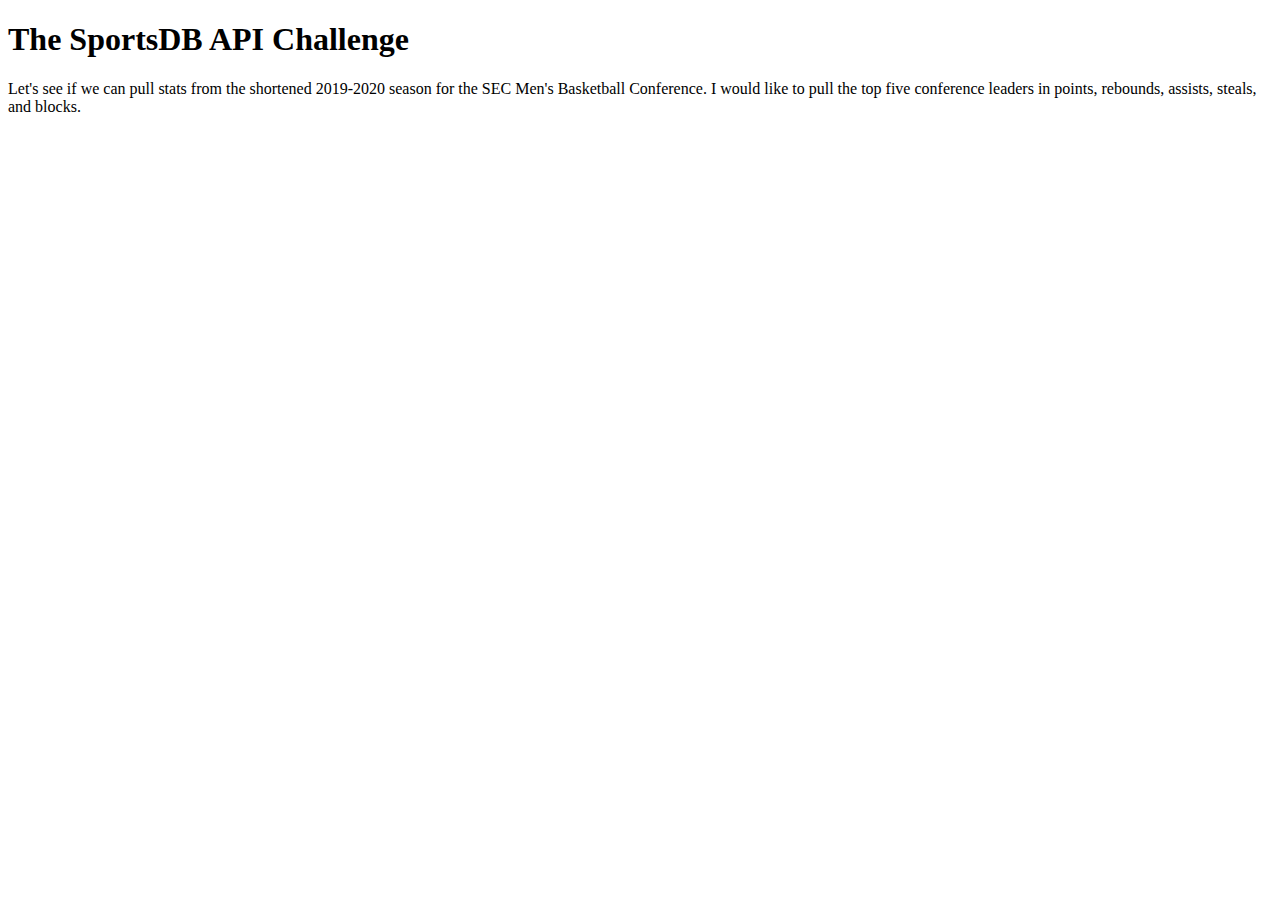
==== thesportsdb.html @ f4dff71c "Initial API Commit" ====
<!DOCTYPE html>
<html lang="en">
<head>
    <meta charset="UTF-8">
    <meta name="viewport" content="width=device-width, initial-scale=1.0">
    <meta http-equiv="X-UA-Compatible" content="ie=edge">
    <title>The Sports DB: API Challenge</title>
</head>
<body>
    <h1>The SportsDB API Challenge</h1>
    <p>Let's see if we can pull stats from the shortened 2019-2020 season for the SEC Men's Basketball Conference.  I would like to pull the top five conference leaders in points, rebounds, assists, steals, and blocks.</p>


</body>
</html>
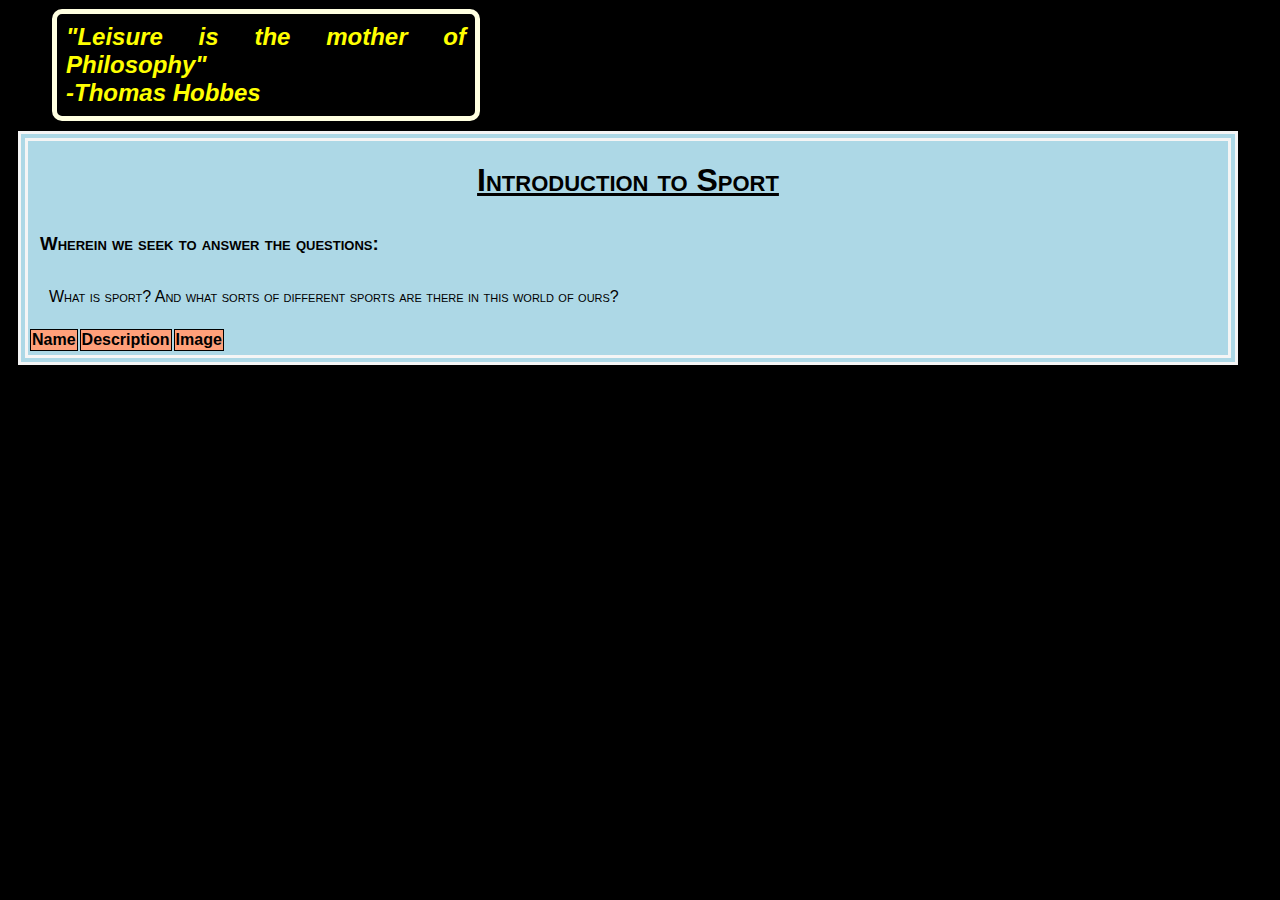
==== commit b6d7e977: "API Challenge Complete" ====
--- a/thesportsdb.html
+++ b/thesportsdb.html
@@ -5,11 +5,26 @@
     <meta name="viewport" content="width=device-width, initial-scale=1.0">
     <meta http-equiv="X-UA-Compatible" content="ie=edge">
     <title>The Sports DB: API Challenge</title>
+    <link href="the sportsdb.css" rel="stylesheet">
 </head>
-<body>
-    <h1>The SportsDB API Challenge</h1>
-    <p>Let's see if we can pull stats from the shortened 2019-2020 season for the SEC Men's Basketball Conference.  I would like to pull the top five conference leaders in points, rebounds, assists, steals, and blocks.</p>
-
-
+<body style="background-color: black;">
+    <h2> "Leisure is the mother of Philosophy"<br> -Thomas Hobbes</h2>
+    <div class="container">
+        <h1 style="text-align: center;"><u>Introduction to Sport</u></h1>
+            
+                    <h3>Wherein we seek to answer the questions:</h3>
+                            <p>What is sport? And what sorts of different sports are there in this world of ours?</p>
+                            <div>
+                                <table>
+                                    <tr>
+                                        <th>Name</th>
+                                        <th>Description</th>
+                                        <th>Image</th>
+                                    </tr>
+                                    <tr id="rocketData"></tr>
+                                </table>
+                            </div>  
+    </div>
+<script src="thesportsdb.js"></script>
 </body>
 </html>--- a/the sportsdb.css
+++ b/the sportsdb.css
@@ -0,0 +1,55 @@
+.container {
+    background-color: lightblue;
+    width: 1200px;
+    height: 100%;
+    margin: 10px;
+    border: 10px double whitesmoke;
+    display: flex;
+    flex-direction: column;
+    flex-wrap: wrap;
+    text-align: auto;
+    font-family: 'Trebuchet MS', 'Lucida Sans Unicode', 'Lucida Grande', 'Lucida Sans', Arial, sans-serif;
+    font-style: bold;
+    color: black;
+    z-index: 0;
+}
+
+h1 {
+    font-variant: small-caps;
+}
+
+h2 {
+    width: 400px;
+    margin: 9px;
+    padding: 9px;
+    border: 5px solid lightyellow;
+    border-radius: 10px 10px 10px 10px;
+    font-family: 'Franklin Gothic Medium', 'Arial Narrow', Arial, sans-serif;
+    font-style: oblique;
+    color: yellow;
+    background-color: black;
+    left: 35px;
+    position: relative;
+    text-align: justify;
+}
+
+th {
+    border: 1px solid black;
+    background-color: lightsalmon;
+}
+
+td {
+    border: 1px solid black;
+}
+
+p {
+    margin: 19px;
+    padding: 2px;
+    font-variant: small-caps;
+}
+
+h3 {
+    margin: 10px;
+    padding: 2px;
+    font-variant: small-caps;
+}